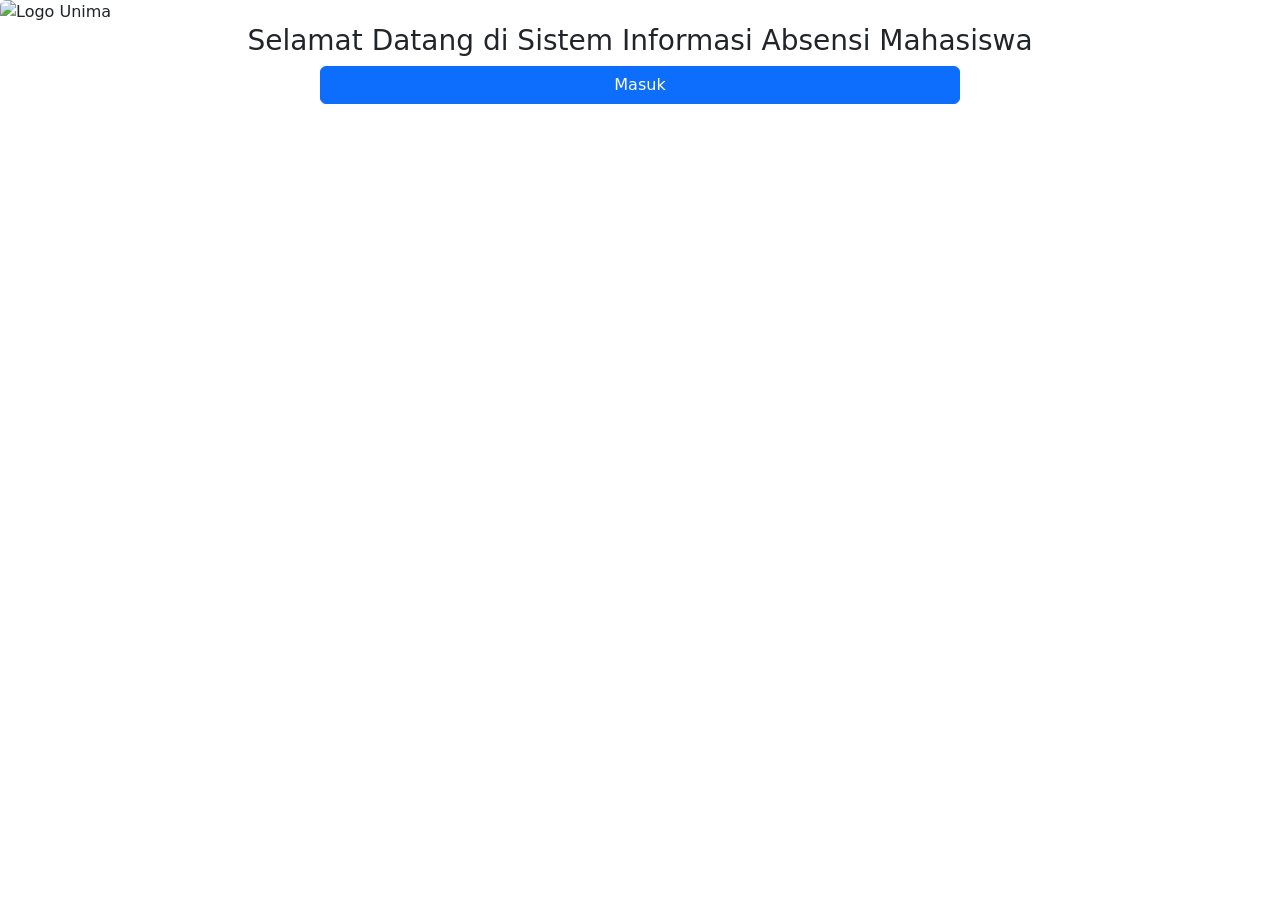
==== index.html @ afeabe12 "first commit" ====
<!DOCTYPE html>
<html lang="en">

<head>
  <meta charset="UTF-8">
  <meta name="viewport" content="width=device-width, initial-scale=1.0">
  <title>Sistem Informasi Absensi Mahasiswa</title>
  <link href="https://cdn.jsdelivr.net/npm/bootstrap@5.3.8/dist/css/bootstrap.min.css" rel="stylesheet"
    integrity="sha384-sRIl4kxILFvY47J16cr9ZwB07vP4J8+LH7qKQnuqkuIAvNWLzeN8tE5YBujZqJLB" crossorigin="anonymous">
  <link rel="stylesheet" href="../assets/css/style.css">
</head>

<body>
  <div class="container-index">
    <img src="../assets/img/logo-unima.png" class="rounded mx-auto d-block" alt="Logo Unima" id="img-index">
  </div>

  <h3 id="welcome-text" class="text-center">
    Selamat Datang di Sistem Informasi Absensi Mahasiswa
  </h3>

  <div class="button-login">
    <a href="role.html"><button class="btn btn-primary d-grid gap-2 col-6 mx-auto" type="button">Masuk</button></a>
  </div>


</body>

</html>
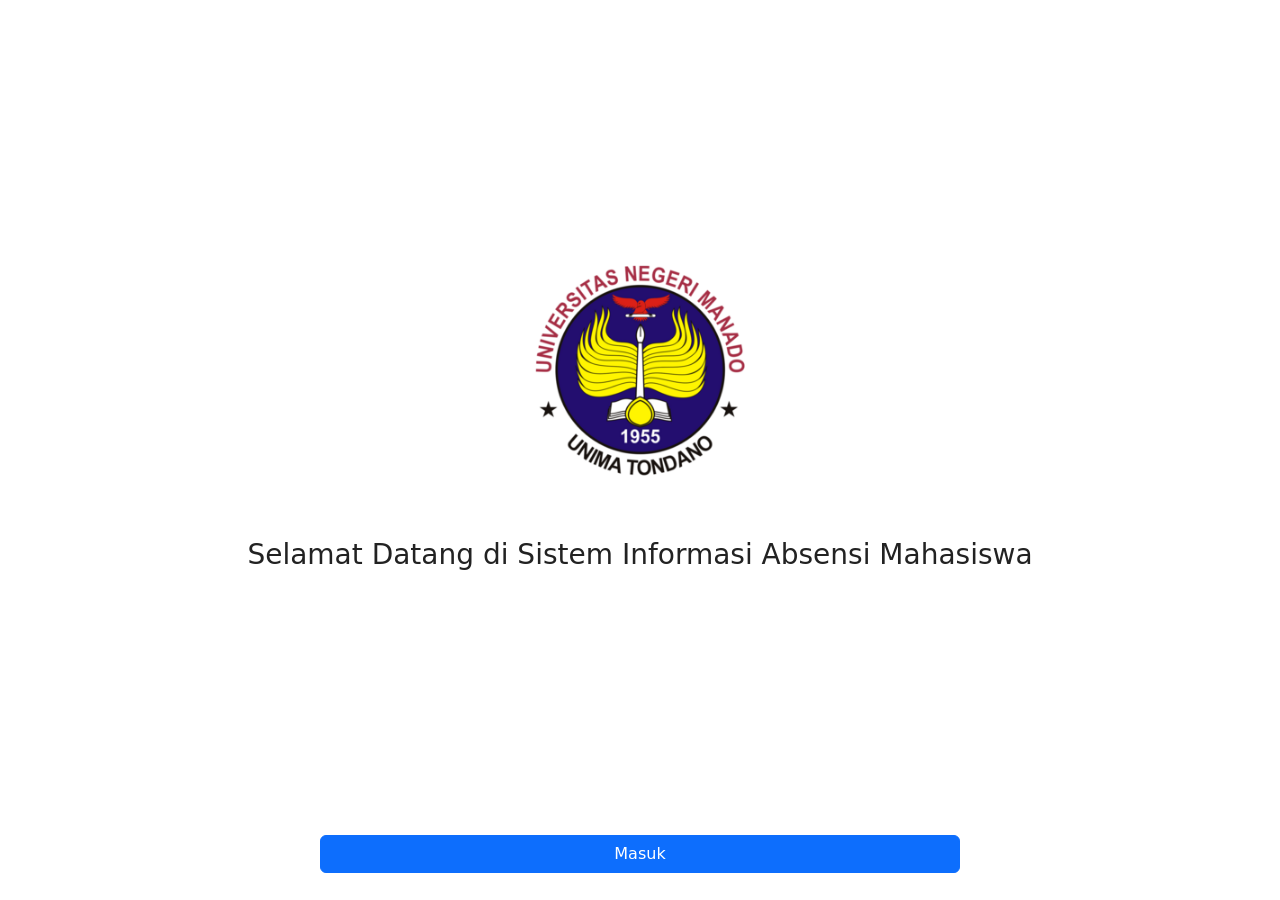
==== commit b8afcd2a: "memperbaiki lokasi gambar pada tag a dan link style css disemua file html serta merubah dan menambah" ====
--- a/index.html
+++ b/index.html
@@ -7,12 +7,12 @@
   <title>Sistem Informasi Absensi Mahasiswa</title>
   <link href="https://cdn.jsdelivr.net/npm/bootstrap@5.3.8/dist/css/bootstrap.min.css" rel="stylesheet"
     integrity="sha384-sRIl4kxILFvY47J16cr9ZwB07vP4J8+LH7qKQnuqkuIAvNWLzeN8tE5YBujZqJLB" crossorigin="anonymous">
-  <link rel="stylesheet" href="../assets/css/style.css">
+  <link rel="stylesheet" href="css/style.css">
 </head>
 
 <body>
   <div class="container-index">
-    <img src="../assets/img/logo-unima.png" class="rounded mx-auto d-block" alt="Logo Unima" id="img-index">
+    <img src="img/logo-unima.png" class="rounded mx-auto d-block" alt="Logo Unima" id="img-index">
   </div>
 
   <h3 id="welcome-text" class="text-center">
--- a/css/style.css
+++ b/css/style.css
@@ -0,0 +1,238 @@
+/* Awal style index.html */
+.container-index {
+  padding-top: 20%;
+}
+
+.button-login {
+  padding-top: 20%;
+}
+#img-index {
+  width: 225px;
+}
+
+#welcome-text {
+  padding-top: 2em;
+}
+/* Akhir Style index.html */
+
+/* Awal Style role.html */
+#button-mahasiswa {
+  margin: 3%;
+}
+
+#role-text {
+  padding-bottom: 2em;
+}
+
+.img-role {
+  padding-top: 20%;
+}
+
+#img-role {
+  width: 225px;
+}
+/* Akhir Style role.html */
+
+/* Awal Style login-mahasiswa.html */
+#logo-profile {
+  width: 100px;
+  margin-top: 10%;
+  margin-bottom: 10%;
+}
+
+#button-login {
+  margin: 3%;
+  margin-top: 8%;
+}
+/* Akhir Style login-mahasiswa.html */
+
+/* Awal Style regis.html */
+.back-regis {
+  width: 8%;
+  margin-top: 5%;
+  margin-left: 1%;
+  margin-bottom: 15%;
+}
+
+.form-control {
+  margin-left: 10%;
+  margin-right: 10%;
+}
+
+/* Akhir Style regis.html */
+
+/* Awal Style dashboard-mahasiswa.html */
+.back-home {
+  margin-top: 3%;
+  margin-left: 2%;
+  margin-right: 2%;
+  margin-bottom: 5%;
+}
+
+#back-button {
+  width: 8%;
+  position: absolute;
+  top: 20px;
+  left: 15px;
+}
+
+#home-button {
+  width: 8%;
+  position: absolute;
+  top: 20px;
+  right: 15px;
+}
+
+/* HEADER (WAJIB TAMBAH) */
+.header-dashboard {
+  display: flex;
+  justify-content: space-between;
+  align-items: center;
+
+  margin-top: 60px; /* ganti dari padding-top */
+  padding: 0 20px;
+}
+
+/* TITLE */
+.title-matkul {
+  font-weight: 600;
+  font-size: 18px;
+  margin: 0; /* INI YANG FIX */
+}
+
+/* TOMBOL RIWAYAT (WAJIB TAMBAH) */
+.btn-riwayat {
+  text-decoration: none;
+  font-size: 14px;
+  color: #007bff;
+  padding: 6px 10px;
+  border-radius: 8px;
+  transition: all 0.2s ease;
+}
+
+.btn-riwayat:hover {
+  background: #e7f1ff;
+}
+
+.btn-riwayat:active {
+  transform: scale(0.95);
+}
+
+/* CONTAINER */
+.container-dashboardmhs {
+  margin: auto;
+  margin-top: 80px; /* TAMBAHKAN INI */
+
+  width: 22em;
+
+  display: flex;
+  flex-direction: column;
+  gap: 12px;
+  padding: 0 20px 20px 20px;
+}
+
+/* CARD */
+.card {
+  display: block;
+  text-decoration: none;
+  padding: 12px;
+
+  background: #f5f5f5;
+  color: #007bff;
+
+  border-radius: 10px;
+  transition: all 0.25s ease;
+
+  box-shadow: 0 2px 5px rgba(0, 0, 0, 0.05);
+}
+
+.card:hover {
+  background: #e9ecef;
+  transform: translateY(-2px);
+}
+
+.card:active {
+  transform: scale(0.97);
+  background: #dbeafe;
+}
+
+/* SECTION RIWAYAT DI BAWAH */
+.riwayat-section {
+  margin-top: 40px;
+  text-align: center;
+}
+
+/* TITLE */
+.riwayat-title {
+  font-size: 14px;
+  color: #666;
+  margin-bottom: 10px;
+}
+
+/* BUTTON */
+.btn-riwayat-bottom {
+  display: inline-block;
+  text-decoration: none;
+
+  background: #007bff;
+  color: white;
+
+  padding: 10px 20px;
+  border-radius: 10px;
+
+  transition: all 0.2s ease;
+}
+
+/* HOVER */
+.btn-riwayat-bottom:hover {
+  background: #0056b3;
+}
+
+/* CLICK */
+.btn-riwayat-bottom:active {
+  transform: scale(0.95);
+}
+/* akhir style dashboard-mahasiswa */
+
+/* Awal Style absensi.html */
+#button-absensi {
+  margin-left: 10%;
+  margin: 10%;
+  padding: 8%;
+  width: 18rem;
+}
+.card {
+  margin: 10%;
+}
+
+.back-absensi {
+  width: 8%;
+  margin-top: 5%;
+  margin-left: 4%;
+}
+/* Akhir Style absensi.html */
+
+/* Awal Style daftar-mahasiswa.html */
+
+a {
+  text-decoration: none;
+}
+
+h3 {
+  color: #222222;
+}
+
+.text-hadir {
+  color: green;
+}
+
+.text-alpa {
+  color: red;
+}
+
+#tabel-mahasiswa {
+  margin-top: 20%;
+}
+
+
+/* Akhir Style daftar-mahasiswa.html */
